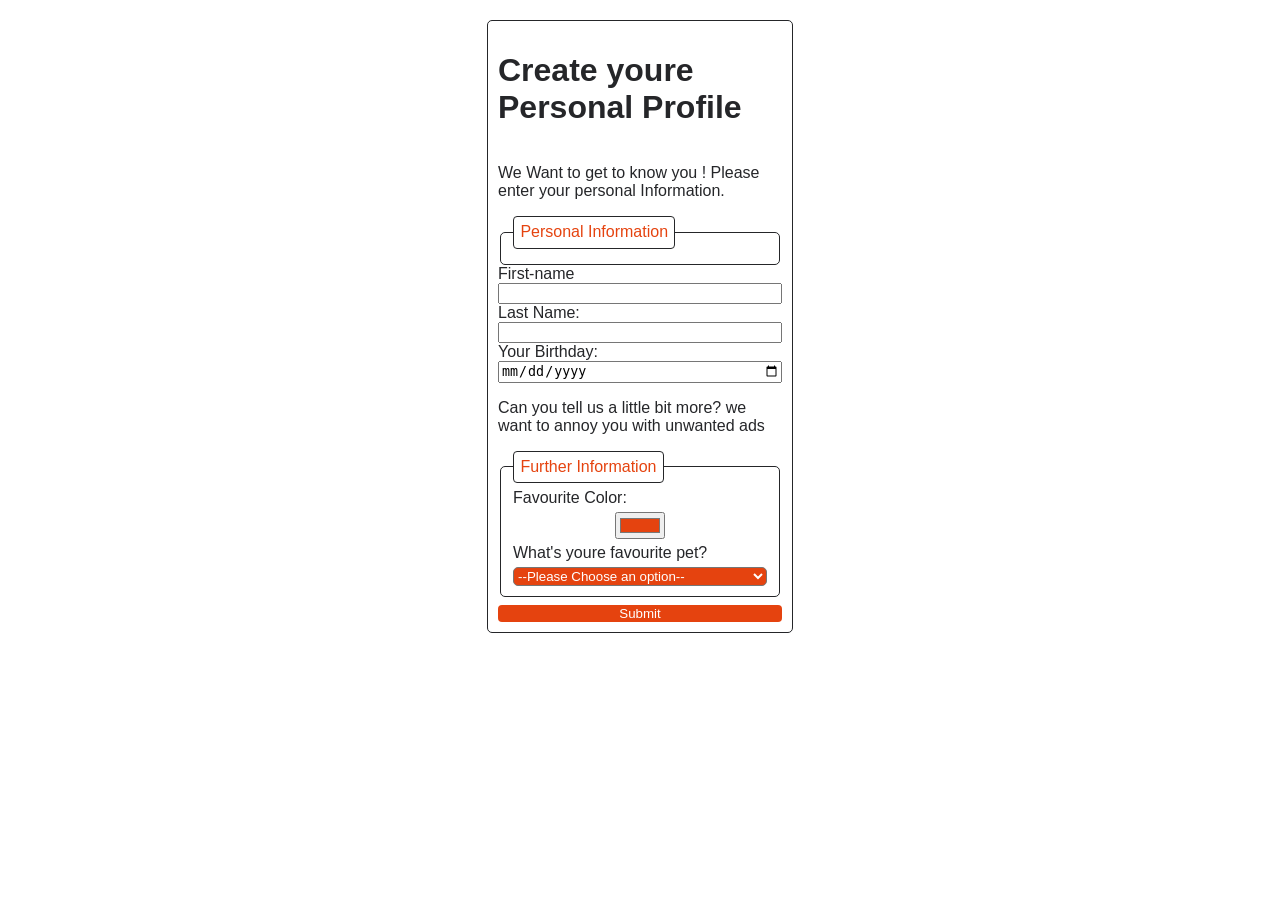
==== html-forms_personal-profile-form/index.html @ de565bca "Solution" ====
<!doctype html>
<html lang="en">
  <head>
    <meta charset="utf-8" />
    <meta
      name="viewport"
      content="width=device-width, initial-scale=1, shrink-to-fit=no"
    />
    <title>Personal Profile Form</title>
    <link rel="stylesheet" href="./css/styles.css" />
  </head>
  <body>
    <form>
      <h1>Create youre Personal Profile</h1>

      <p>
        We Want to get to know you ! Please enter your personal Information.
      </p>
      <fieldset>
        <legend>Personal Information</legend>
      </fieldset>
      <label for="first-name">First-name</label>
      <input type="text" id="first-name" name="first-name" />
      <label for="last-name">Last Name:</label>
      <input type="text" id="last-name" name="last-name" />
      <label for="Birthday">Your Birthday:</label>
      <input type="date" id="Birthday" name="Birthday" />
      <p>
        Can you tell us a little bit more? we want to annoy you with unwanted
        ads
      </p>
      <fieldset>
        <legend>Further Information</legend>
        <label for="fav-color">Favourite Color:</label>
        <input type="color" id="fav-color" name="fav-color" value="#E5430F" />
        <label for="pets"> What's youre favourite pet?</label>
        <select name="pets" id="pets">
          <option value="">--Please Choose an option--</option>
          <option value="agra-cadabra">agra-cadabra</option>
          <option value="chicken-turtle">chicken-turtle</option>
          <option value="fried-egg-jellyfish">fried-egg-jellyfish</option>
        </select>
      </fieldset>
      <button type="submit">Submit</button>
    </form>
  </body>
</html>
---- html-forms_personal-profile-form/css/styles.css ----
* {
  box-sizing: border-box;
}

body {
  margin: 20px auto;
  max-width: 340px;
  background-color: rgb(255, 255, 255);
  color: rgb(37, 38, 41);
  font-family: PolySans, sans-serif;
}

button {
  margin-top: 0.5rem;
  background-color: rgb(229, 67, 15);
  color: rgb(255, 255, 255);
  text-decoration: none;
  border-radius: 4px;
  border: none;
}

form {
  display: grid;
  width: 90%;
  margin: 5px auto;
  padding: 10px;
  border: 1px solid rgb(37, 38, 41);
  border-radius: 5px;
}

fieldset {
  display: grid;
  gap: 5px;
  border-radius: 5px;
  border: 1px solid rgb(37, 38, 41);
}

input[type="color"] {
  margin: auto;
}

legend {
  background-color: rgb(255, 255, 255);
  color: rgb(229, 67, 15);
  padding: 0.4rem;
  border-radius: 4px;
  border: 1px solid rgb(37, 38, 41);
}

select {
  background-color: rgb(229, 67, 15);
  color: rgb(255, 255, 255);
  border-radius: 5px;
}
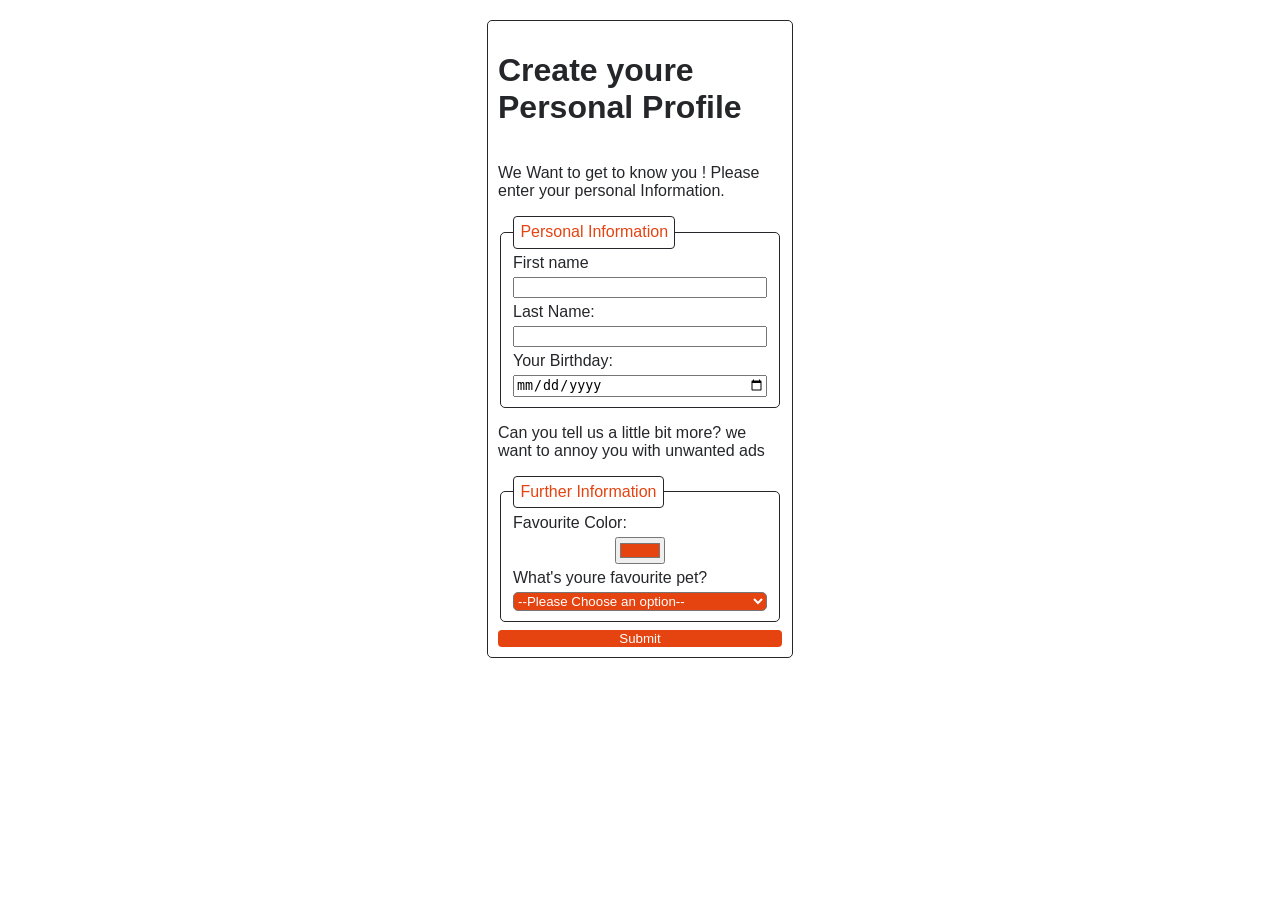
==== commit 62f39043: "solution" ====
--- a/html-forms_personal-profile-form/index.html
+++ b/html-forms_personal-profile-form/index.html
@@ -18,13 +18,14 @@
       </p>
       <fieldset>
         <legend>Personal Information</legend>
+
+        <label for="first-name">First name</label>
+        <input type="text" id="first-name" name="first-name" />
+        <label for="last-name">Last Name:</label>
+        <input type="text" id="last-name" name="last-name" />
+        <label for="Birthday">Your Birthday:</label>
+        <input type="date" id="Birthday" name="Birthday" />
       </fieldset>
-      <label for="first-name">First-name</label>
-      <input type="text" id="first-name" name="first-name" />
-      <label for="last-name">Last Name:</label>
-      <input type="text" id="last-name" name="last-name" />
-      <label for="Birthday">Your Birthday:</label>
-      <input type="date" id="Birthday" name="Birthday" />
       <p>
         Can you tell us a little bit more? we want to annoy you with unwanted
         ads
@@ -36,9 +37,9 @@
         <label for="pets"> What's youre favourite pet?</label>
         <select name="pets" id="pets">
           <option value="">--Please Choose an option--</option>
-          <option value="agra-cadabra">agra-cadabra</option>
-          <option value="chicken-turtle">chicken-turtle</option>
-          <option value="fried-egg-jellyfish">fried-egg-jellyfish</option>
+          <option value="agra-cadabra">Agra-cadabra</option>
+          <option value="chicken-turtle">Chicken-turtle</option>
+          <option value="fried-egg-jellyfish">Fried-egg-jellyfish</option>
         </select>
       </fieldset>
       <button type="submit">Submit</button>
